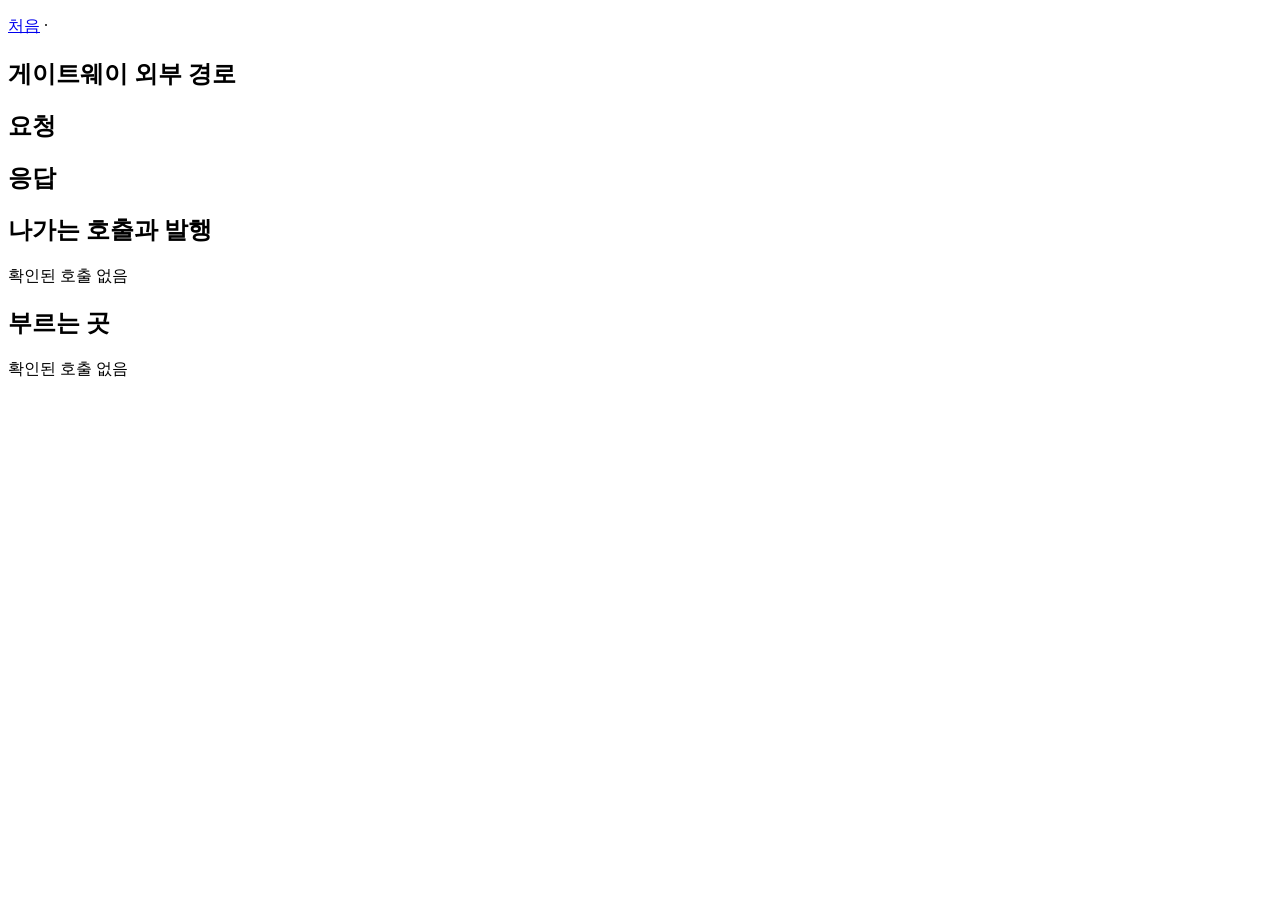
==== server/src/main/resources/templates/endpoint.html @ 1a52f97d "fix(server): 타입 구조 상태와 경로·Kafka 근거 표시, 항목은 출처로 표시" ====
<!DOCTYPE html>
<html xmlns:th="http://www.thymeleaf.org">
<head><meta charset="UTF-8"><title th:text="${endpoint.path('id').asText()}"></title><link rel="stylesheet" href="/style.css"></head>
<body>
<p><a href="/">처음</a> · <a th:href="@{/services/{n}(n=${endpoint.path('service').asText()})}" th:text="${endpoint.path('service').asText()}"></a></p>
<h1 th:text="${endpoint.path('id').asText()}"></h1>
<p class="line" th:text="|HTTP 메서드: ${@view.fact(endpoint.path('httpMethod'))}|"></p>
<p class="line" th:text="|경로: ${@view.fact(endpoint.path('path'))}|"></p>
<p class="line" th:text="|확인 상태: ${@view.status(endpoint)} ${@view.evidence(endpoint)}|"></p>
<p class="line" th:text="|응답 확인: ${@view.responseCheck(endpoint.path('responseCheck'))}|"></p>
<h2>게이트웨이 외부 경로</h2>
<p class="line" th:each="x : ${endpoint.path('externalPaths')}"
   th:text="|${x.path('path').asText()} (경로 규칙 ${x.path('routeId').asText()}) ${@view.status(x)} ${@view.evidence(x)} · 토큰 필요: ${@view.fact(x.path('tokenRequired'))}|"></p>
<p class="line" th:text="|토큰 필요(기본 경로): ${@view.fact(endpoint.path('tokenRequired'))}|"></p>
<h2>요청</h2>
<div th:each="p : ${endpoint.path('parameters')}">
  <p class="line" th:text="|${p.path('name').asText()} (${p.path('kind').asText()}) ${p.path('schema').path('type').asText()} ${@view.status(p.path('schema'))}|"></p>
  <p class="line" th:each="l : ${@view.fields(p.path('schema'))}" th:text="|    ${l}|"></p>
</div>
<h2>응답</h2>
<p class="line" th:text="|${endpoint.path('response').path('type').asText()} ${@view.status(endpoint.path('response'))}|"></p>
<p class="line" th:each="l : ${@view.fields(endpoint.path('response'))}" th:text="|    ${l}|"></p>
<h2>나가는 호출과 발행</h2>
<p th:if="${flow.forward().isEmpty()}">확인된 호출 없음</p>
<p class="line" th:each="s : ${flow.forward()}" th:text="${@view.step(s)}"></p>
<h2>부르는 곳</h2>
<p th:if="${flow.callers().isEmpty()}">확인된 호출 없음</p>
<p class="line" th:each="s : ${flow.callers()}" th:text="${@view.step(s)}"></p>
<section th:replace="~{items :: items(${items})}"></section>
</body>
</html>
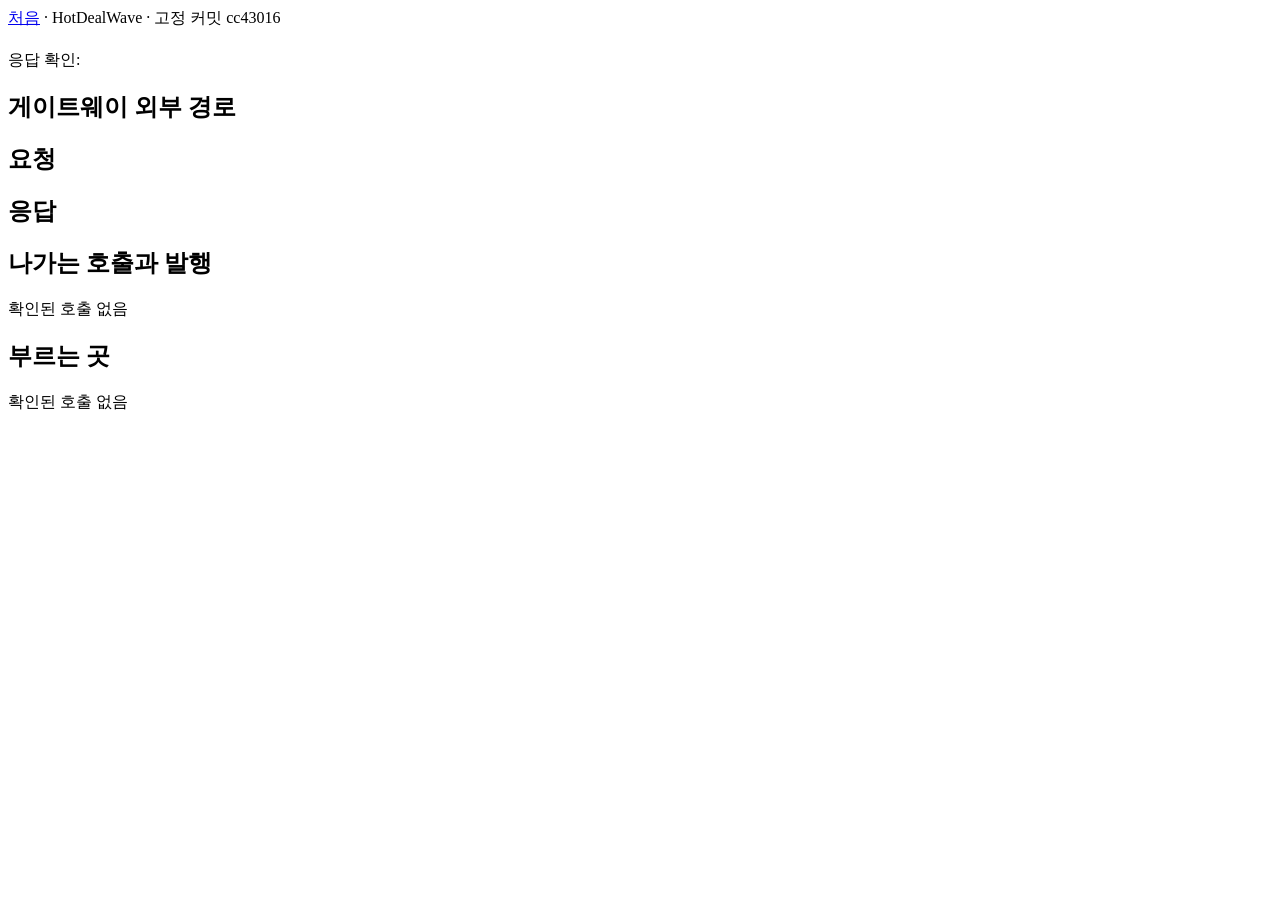
==== commit 3c4ef0ae: "feat(server): 문서 페이지 꾸미기 — 근거 링크·접기, 흐름 단계, 상태 색 - 근거 `파일:줄`을 접고 고정 커밋 원본 줄·응답 원문 페이지(`/responses/{파" ====
--- a/server/src/main/resources/templates/endpoint.html
+++ b/server/src/main/resources/templates/endpoint.html
@@ -1,13 +1,17 @@
 <!DOCTYPE html>
 <html xmlns:th="http://www.thymeleaf.org">
-<head><meta charset="UTF-8"><title th:text="${endpoint.path('id').asText()}"></title><link rel="stylesheet" href="/style.css"></head>
+<head><meta charset="UTF-8"><meta name="viewport" content="width=device-width, initial-scale=1"><title th:text="${endpoint.path('id').asText()}"></title><link rel="stylesheet" href="/style.css"></head>
 <body>
-<p><a href="/">처음</a> · <a th:href="@{/services/{n}(n=${endpoint.path('service').asText()})}" th:text="${endpoint.path('service').asText()}"></a></p>
+<nav class="top"><span><a href="/">처음</a> · <a th:href="|/services/${endpoint.path('service').asText()}|" th:text="${endpoint.path('service').asText()}"></a></span><span class="target">HotDealWave · 고정 커밋 cc43016</span></nav>
+<header class="summary">
 <h1 th:text="${endpoint.path('id').asText()}"></h1>
+<p class="line" th:text="|검증 범위: ${@view.verification(endpoint)}|"></p>
 <p class="line" th:text="|HTTP 메서드: ${@view.fact(endpoint.path('httpMethod'))}|"></p>
 <p class="line" th:text="|경로: ${@view.fact(endpoint.path('path'))}|"></p>
 <p class="line" th:text="|확인 상태: ${@view.status(endpoint)} ${@view.evidence(endpoint)}|"></p>
-<p class="line" th:text="|응답 확인: ${@view.responseCheck(endpoint.path('responseCheck'))}|"></p>
+<p class="line" th:with="file=${@view.responseFile(endpoint.path('responseCheck'))}">응답 확인: <a th:if="${file != null}" th:href="|/responses/${file}|" th:text="${@view.responseCheck(endpoint.path('responseCheck'))}"></a><span th:if="${file == null}" th:text="${@view.responseCheck(endpoint.path('responseCheck'))}"></span></p>
+</header>
+<section th:replace="~{items :: descriptions(${descriptions})}"></section>
 <h2>게이트웨이 외부 경로</h2>
 <p class="line" th:each="x : ${endpoint.path('externalPaths')}"
    th:text="|${x.path('path').asText()} (경로 규칙 ${x.path('routeId').asText()}) ${@view.status(x)} ${@view.evidence(x)} · 토큰 필요: ${@view.fact(x.path('tokenRequired'))}|"></p>
@@ -22,10 +26,11 @@
 <p class="line" th:each="l : ${@view.fields(endpoint.path('response'))}" th:text="|    ${l}|"></p>
 <h2>나가는 호출과 발행</h2>
 <p th:if="${flow.forward().isEmpty()}">확인된 호출 없음</p>
-<p class="line" th:each="s : ${flow.forward()}" th:text="${@view.step(s)}"></p>
+<p class="line step" th:each="s : ${flow.forward()}" th:classappend="${s.from() != endpoint.path('id').asText()} ? 'next'"><span class="node" th:text="${s.from()}"></span> <span class="arrow" th:text="|→ (${s.kind()})|"></span> <span class="node" th:classappend="${s.to() == null} ? 'unknown'" th:text="${@view.target(s)}"></span> <span th:text="${@view.stepEvidence(s)}"></span></p>
 <h2>부르는 곳</h2>
 <p th:if="${flow.callers().isEmpty()}">확인된 호출 없음</p>
-<p class="line" th:each="s : ${flow.callers()}" th:text="${@view.step(s)}"></p>
+<p class="line step" th:each="s : ${flow.callers()}"><span class="node" th:text="${s.from()}"></span> <span class="arrow" th:text="|→ (${s.kind()})|"></span> <span class="node" th:classappend="${s.to() == null} ? 'unknown'" th:text="${@view.target(s)}"></span> <span th:text="${@view.stepEvidence(s)}"></span></p>
 <section th:replace="~{items :: items(${items})}"></section>
+<script src="/app.js"></script>
 </body>
 </html>
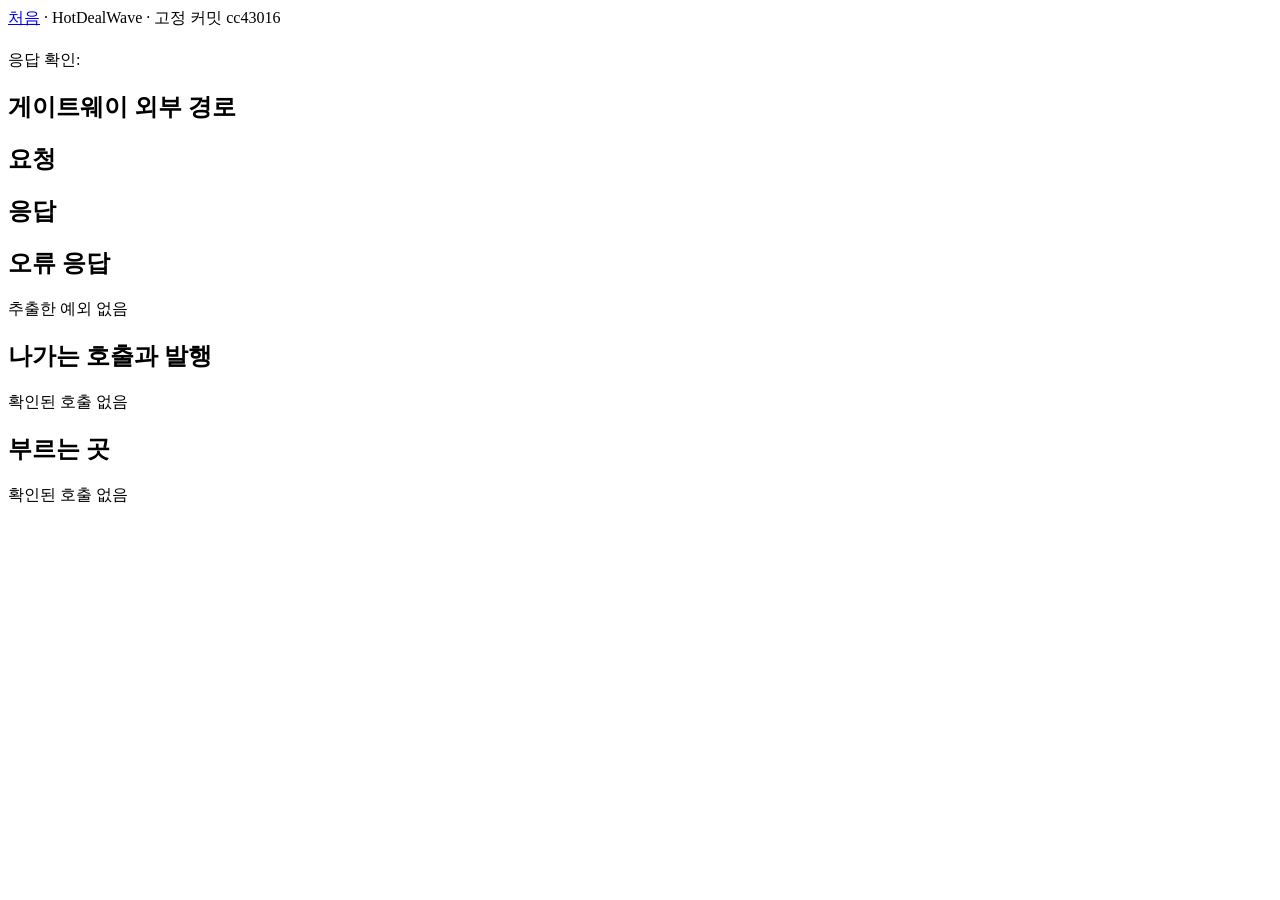
==== commit dd9b3b0b: "feat(extract): 오류 응답·Gateway 거부·페이지 직렬화 추출 - 형식: errorCodes, exceptionHandlers, gatewayRejections, p" ====
--- a/server/src/main/resources/templates/endpoint.html
+++ b/server/src/main/resources/templates/endpoint.html
@@ -16,6 +16,7 @@
 <p class="line" th:each="x : ${endpoint.path('externalPaths')}"
    th:text="|${x.path('path').asText()} (경로 규칙 ${x.path('routeId').asText()}) ${@view.status(x)} ${@view.evidence(x)} · 토큰 필요: ${@view.fact(x.path('tokenRequired'))}|"></p>
 <p class="line" th:text="|토큰 필요(기본 경로): ${@view.fact(endpoint.path('tokenRequired'))}|"></p>
+<p class="line" th:each="r : ${rejections}" th:if="${@view.plain(endpoint.path('tokenRequired')) == 'true'}" th:text="|토큰이 필요한 경로의 Gateway 거부: ${@view.rejection(r)}|"></p>
 <h2>요청</h2>
 <div th:each="p : ${endpoint.path('parameters')}">
   <p class="line" th:text="|${p.path('name').asText()} (${p.path('kind').asText()}) ${p.path('schema').path('type').asText()} ${@view.status(p.path('schema'))}|"></p>
@@ -24,6 +25,9 @@
 <h2>응답</h2>
 <p class="line" th:text="|${endpoint.path('response').path('type').asText()} ${@view.status(endpoint.path('response'))}|"></p>
 <p class="line" th:each="l : ${@view.fields(endpoint.path('response'))}" th:text="|    ${l}|"></p>
+<h2>오류 응답</h2>
+<p th:if="${errors.isEmpty()}">추출한 예외 없음</p>
+<p class="line" th:each="t : ${errors}" th:text="${@view.thrown(t)}"></p>
 <h2>나가는 호출과 발행</h2>
 <p th:if="${flow.forward().isEmpty()}">확인된 호출 없음</p>
 <p class="line step" th:each="s : ${flow.forward()}" th:classappend="${s.from() != endpoint.path('id').asText()} ? 'next'"><span class="node" th:text="${s.from()}"></span> <span class="arrow" th:text="|→ (${s.kind()})|"></span> <span class="node" th:classappend="${s.to() == null} ? 'unknown'" th:text="${@view.target(s)}"></span> <span th:text="${@view.stepEvidence(s)}"></span></p>
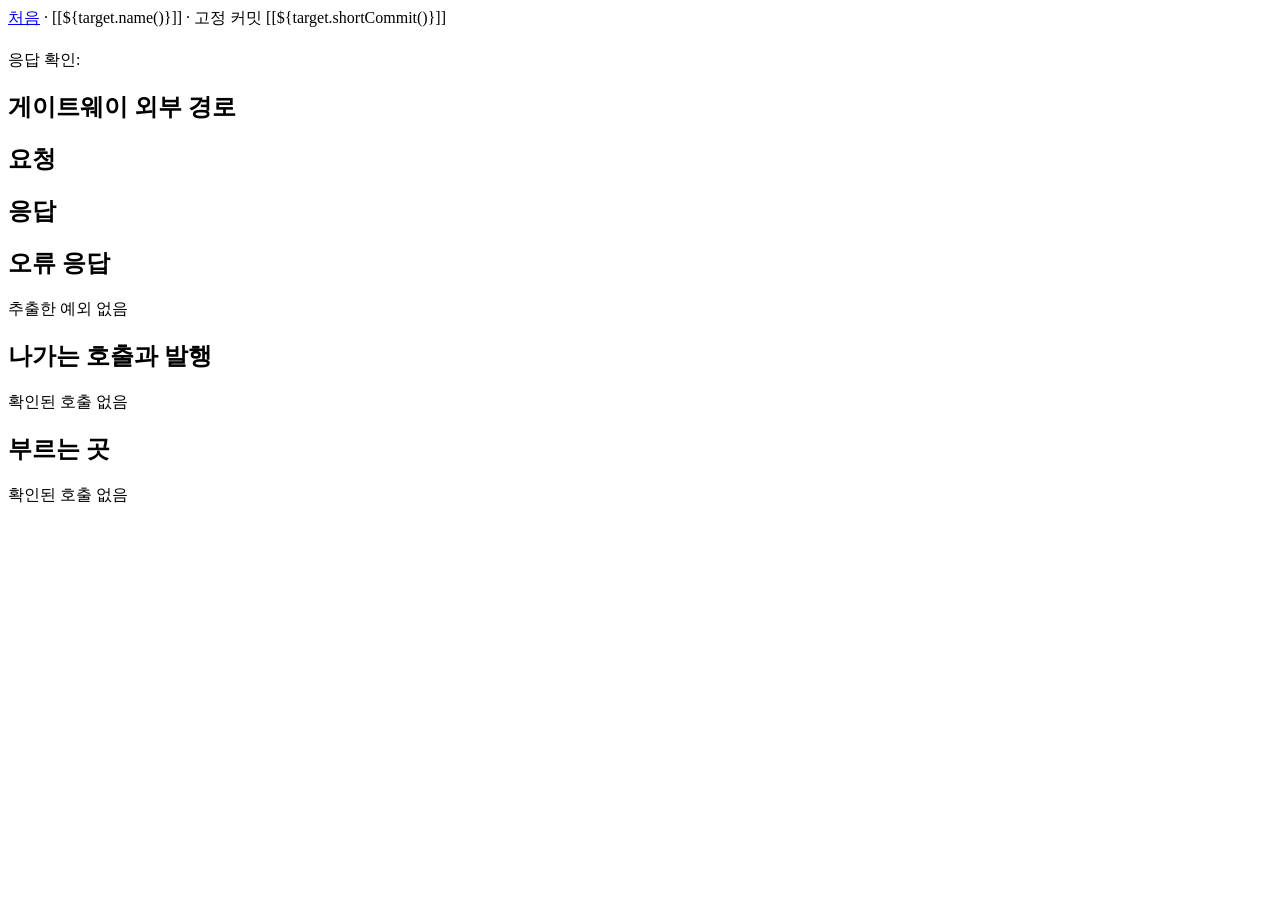
==== commit e8fb05f1: "feat(server): 대상 이름·고정 커밋·근거 링크 주소를 분석 데이터에서 읽음 analysis/<대상>/target.json에 대상 이름, 원본 저장소, 고정 커밋을 두고 " ====
--- a/server/src/main/resources/templates/endpoint.html
+++ b/server/src/main/resources/templates/endpoint.html
@@ -2,7 +2,7 @@
 <html xmlns:th="http://www.thymeleaf.org">
 <head><meta charset="UTF-8"><meta name="viewport" content="width=device-width, initial-scale=1"><title th:text="${endpoint.path('id').asText()}"></title><link rel="stylesheet" href="/style.css"></head>
 <body>
-<nav class="top"><span><a href="/">처음</a> · <a th:href="|/services/${endpoint.path('service').asText()}|" th:text="${endpoint.path('service').asText()}"></a></span><span class="target">HotDealWave · 고정 커밋 cc43016</span></nav>
+<nav class="top"><span><a href="/">처음</a> · <a th:href="|/services/${endpoint.path('service').asText()}|" th:text="${endpoint.path('service').asText()}"></a></span><span class="target">[[${target.name()}]] · 고정 커밋 [[${target.shortCommit()}]]</span></nav>
 <header class="summary">
 <h1 th:text="${endpoint.path('id').asText()}"></h1>
 <p class="line" th:text="|검증 범위: ${@view.verification(endpoint)}|"></p>
